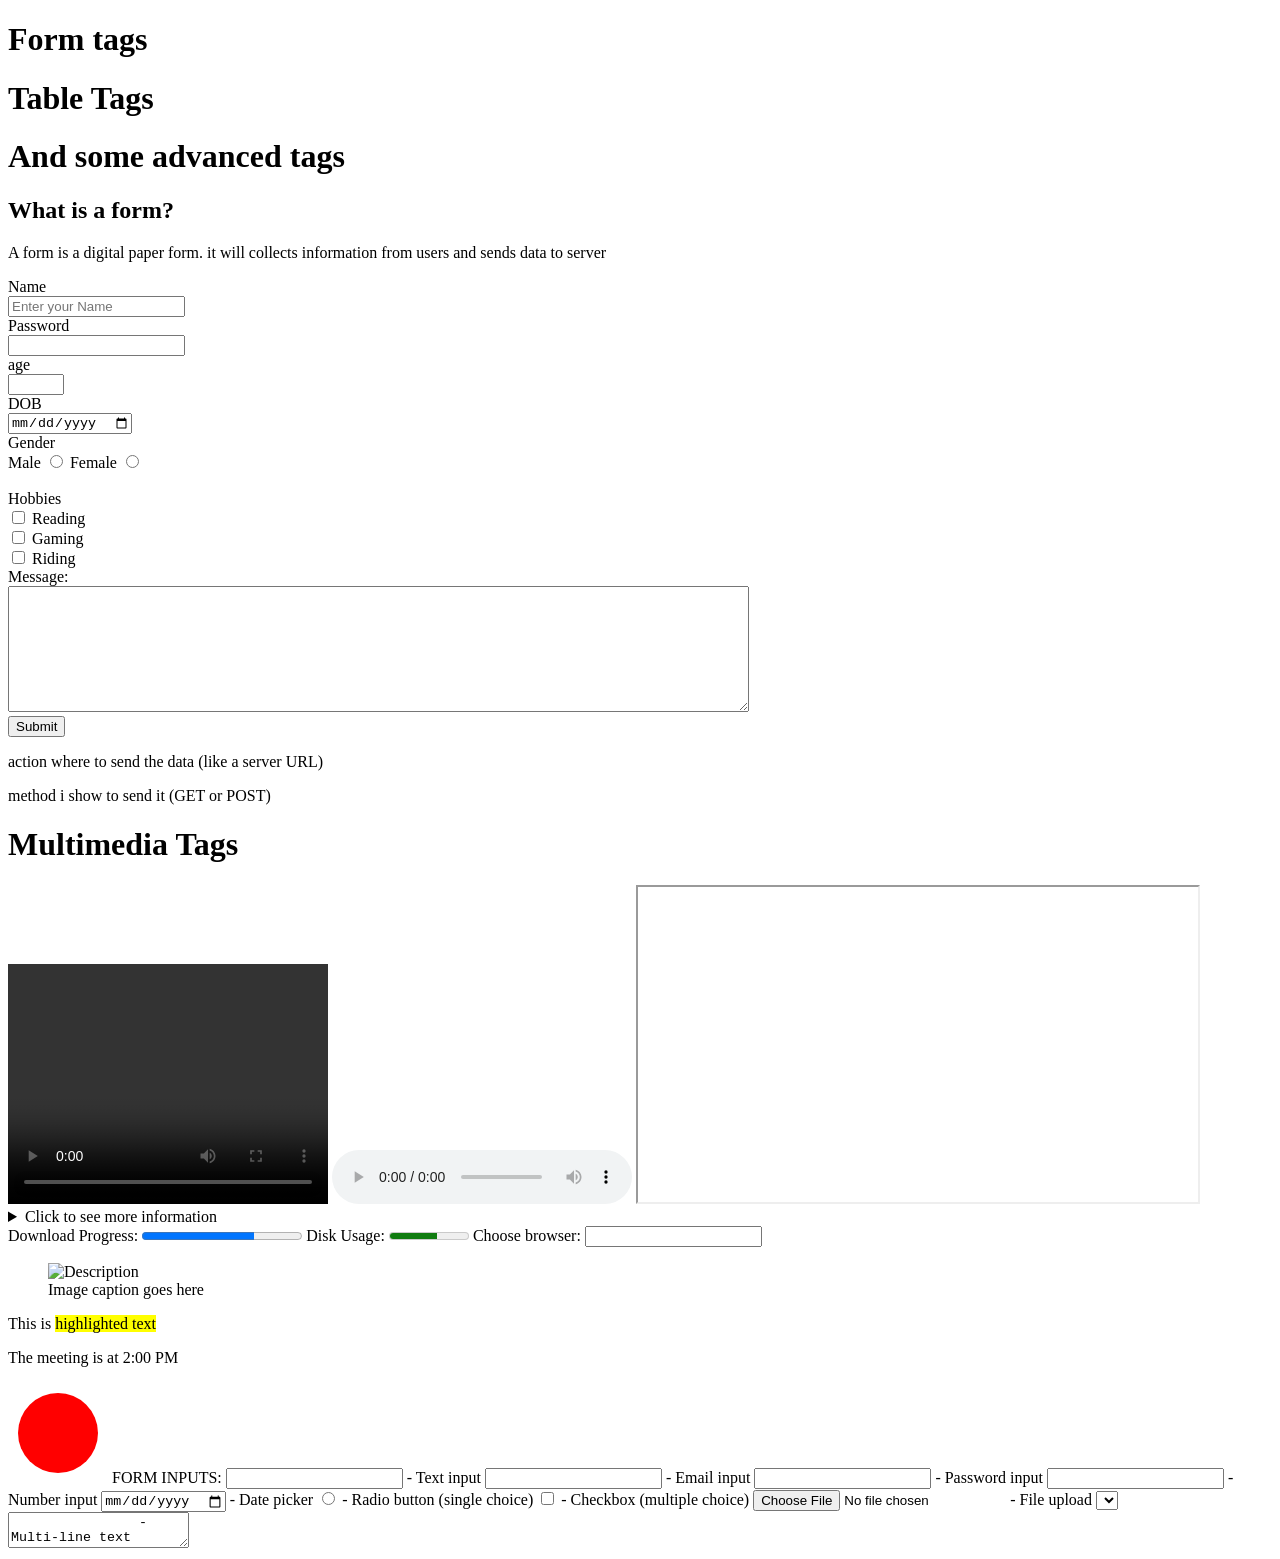
==== index.html @ 11d23806 "first commit" ====
<!DOCTYPE html>
<html lang="en">
  <head>
    <meta charset="UTF-8" />
    <meta name="viewport" content="width=device-width, initial-scale=1.0" />
    <title>HOme Page</title>
  </head>
  <body>
    <h1>Form tags</h1>
    <h1>Table Tags</h1>
    <h1>And some advanced tags</h1>

    <h2>What is a form?</h2>
    <p>
      A form is a digital paper form. it will collects information from users
      and sends data to server
    </p>
    <form>
      <label for="name">Name</label> <br />
      <input
        type="text"
        name="name"
        id=""
        placeholder="Enter your Name"
        required
      />
      <br />
      <label for="password">Password</label> <br />
      <input type="password" name="password" id="" required /> <br />
      <label for="age">age</label><br />
      <input type="number" name="age" min="1" max="100" required /><br />
      <label for="dob"> DOB</label><br />
      <input type="date" name="dob" /><br />
      <label for="gender">Gender</label> <br />
      <label for="gender">Male</label>
      <input type="radio" name="gender" value="male" />
      <label for="gender">Female</label>
      <input type="radio" name="gender" value="female" />
      <br />
      <br />
      <label for="hobbies">Hobbies</label>
      <br />
      <input type="checkbox" name="hobbies" id="" value="reading" />
      <label for="hobbies">Reading</label> <br />

      <input type="checkbox" name="hobbies" id="" value="gaming" />
      <label for="hobbies">Gaming</label> <br />
      <input type="checkbox" name="hobbies" id="" value="riding" />
      <label for="hobbies">Riding</label> <br />
      <label for="message">Message:</label> <br />
      <textarea id="message" name="message" rows="8" cols="90"></textarea>
      <br />
      <button type="submit">Submit</button>
    </form>
    <p>action where to send the data (like a server URL)</p>
    <p>method i show to send it (GET or POST)</p>

    <h1>
        Multimedia Tags
    </h1>
    <video width="320" height="240" controls>
        <source src="movie.mp4" type="video/mp4">
        Your browser doesn't support video.
    </video>
    <audio controls>
        <source src="song.mp3" type="audio/mpeg">
        Your browser doesn't support audio.
    </audio>
    <iframe src="https://www.youtube.com/embed/VIDEO_ID" 
        width="560" 
        height="315">
</iframe>

<details>
    <summary>Click to see more information</summary>
    <p>This content is hidden until you click!</p>
    <p>Great for FAQs and expandable sections.</p>
</details>
<label>Download Progress:</label>
<progress value="70" max="100">70%</progress>

<label>Disk Usage:</label>
<meter value="6" min="0" max="10" low="3" high="8" optimum="5">
    6 out of 10
</meter>

<label for="browser">Choose browser:</label>
<input list="browsers" id="browser" name="browser">

<datalist id="browsers">
    <option value="Chrome">
    <option value="Firefox">
    <option value="Safari">
    <option value="Edge">
</datalist>

<figure>
    <img src="image.jpg" alt="Description">
    <figcaption>Image caption goes here</figcaption>
</figure>

<p>This is <mark>highlighted text</mark></p>

<p>The meeting is at <time datetime="2024-05-15T14:00">2:00 PM</time></p>


<svg width="100" height="100">
    <circle cx="50" cy="50" r="40" fill="red" />
</svg>


FORM INPUTS:
<input type="text">       - Text input
<input type="email">      - Email input
<input type="password">   - Password input
<input type="number">     - Number input
<input type="date">       - Date picker
<input type="radio">      - Radio button (single choice)
<input type="checkbox">   - Checkbox (multiple choice)
<input type="file">       - File upload
<select>                  - Dropdown list
<textarea>                - Multi-line text

TABLE TAGS:
<table>     - Creates table
<thead>     - Table header section
<tbody>     - Table body section
<tr>        - Table row
<th>        - Header cell
<td>        - Data cell
colspan="2" - Span 2 columns
rowspan="2" - Span 2 rows

SEMANTIC TAGS:
<header>   - Top section
<nav>      - Navigation
<main>     - Main content
<section>  - Content section
<article>  - Self-contained content
<aside>    - Sidebar
<footer>   - Bottom section

MULTIMEDIA:
<video>    - Embed video
<audio>    - Embed audio
<iframe>   - Embed webpage

INTERACTIVE:
<details>  - Collapsible section
<summary>  - Clickable heading
<progress> - Progress bar
<meter>    - Gauge/measurement
  </body>
</html>
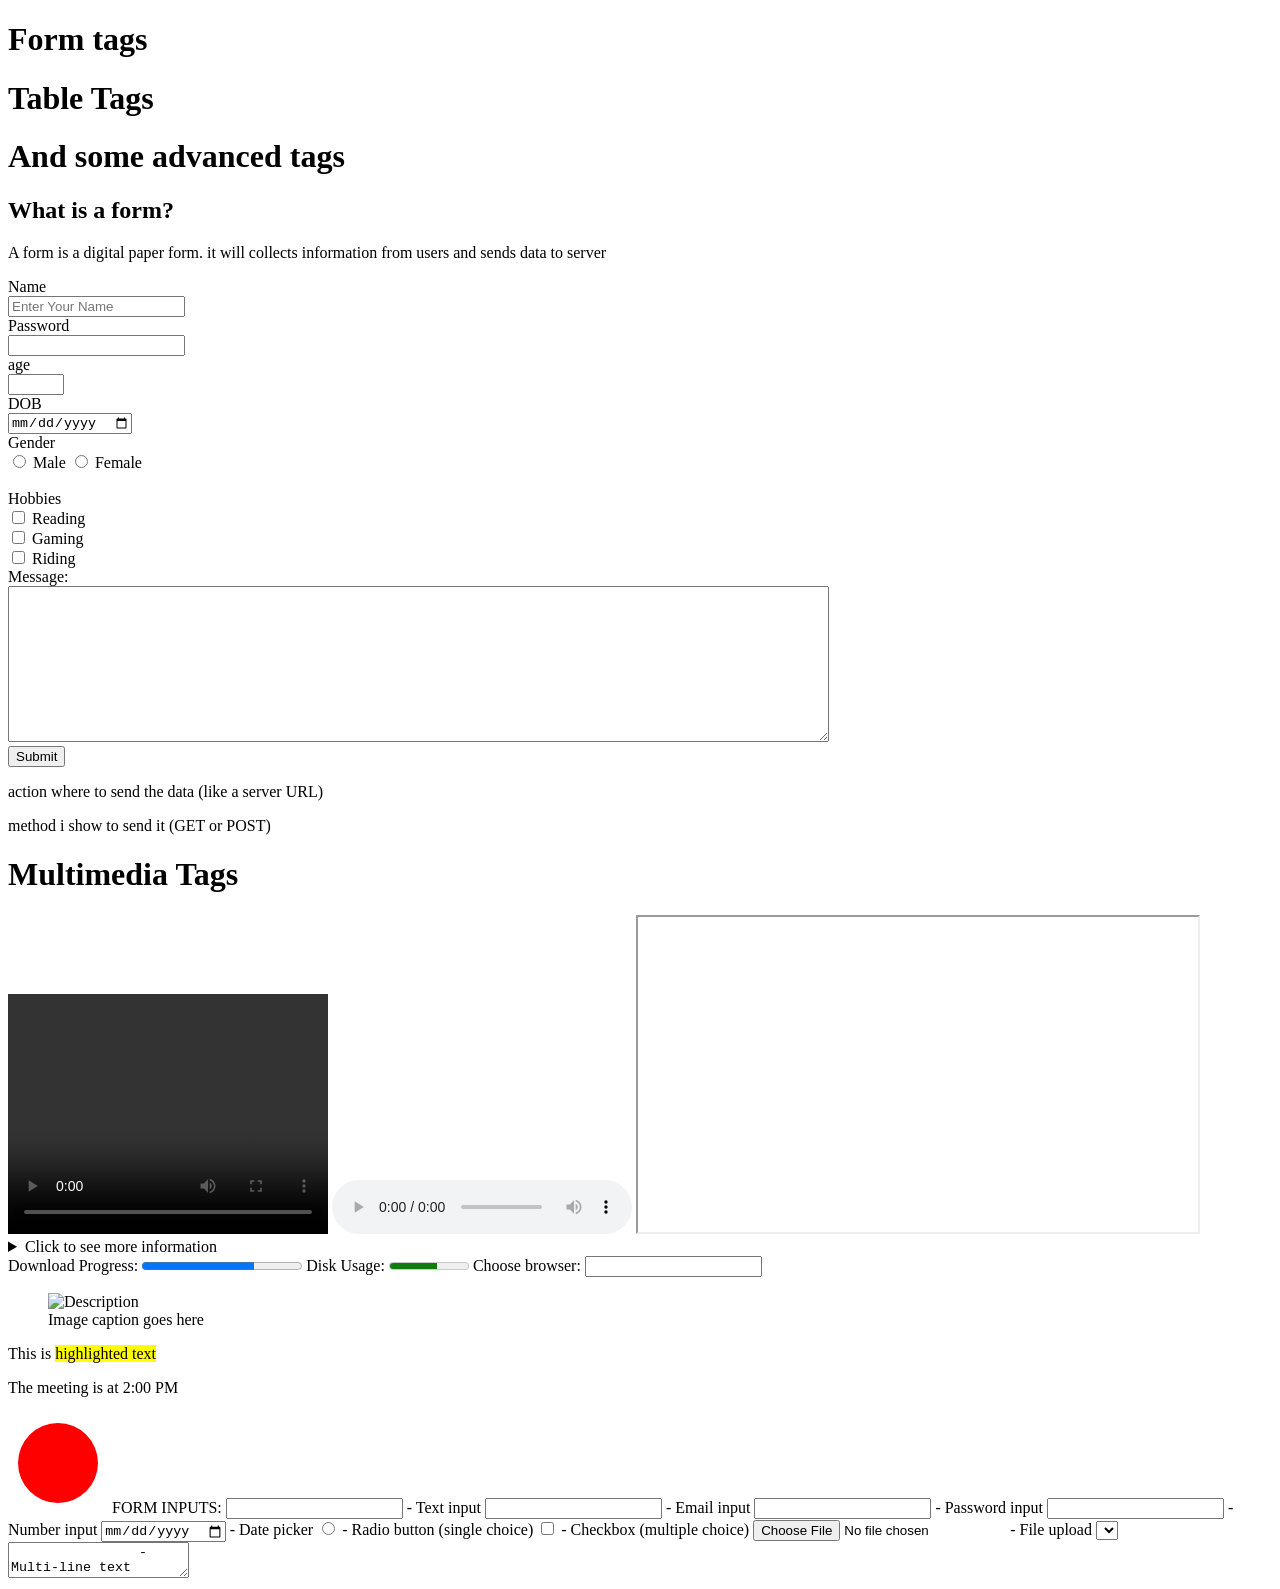
==== commit c58d1786: "`Updated index.html and table.html with minor changes to form and table elements`" ====
--- a/index.html
+++ b/index.html
@@ -16,14 +16,13 @@
       and sends data to server
     </p>
     <form>
-      <label for="name">Name</label> <br />
-      <input
-        type="text"
-        name="name"
-        id=""
-        placeholder="Enter your Name"
-        required
-      />
+
+
+<label for="name">Name</label> <br/>
+
+<input type="text" name="name" placeholder="Enter Your Name" required />
+
+
       <br />
       <label for="password">Password</label> <br />
       <input type="password" name="password" id="" required /> <br />
@@ -32,10 +31,10 @@
       <label for="dob"> DOB</label><br />
       <input type="date" name="dob" /><br />
       <label for="gender">Gender</label> <br />
+      <input type="radio" name="gender" value="male" />
       <label for="gender">Male</label>
-      <input type="radio" name="gender" value="male" />
+      <input type="radio" name="gender" value="female" />
       <label for="gender">Female</label>
-      <input type="radio" name="gender" value="female" />
       <br />
       <br />
       <label for="hobbies">Hobbies</label>
@@ -48,7 +47,7 @@
       <input type="checkbox" name="hobbies" id="" value="riding" />
       <label for="hobbies">Riding</label> <br />
       <label for="message">Message:</label> <br />
-      <textarea id="message" name="message" rows="8" cols="90"></textarea>
+      <textarea id="message" name="message" rows="10" cols="100"></textarea>
       <br />
       <button type="submit">Submit</button>
     </form>
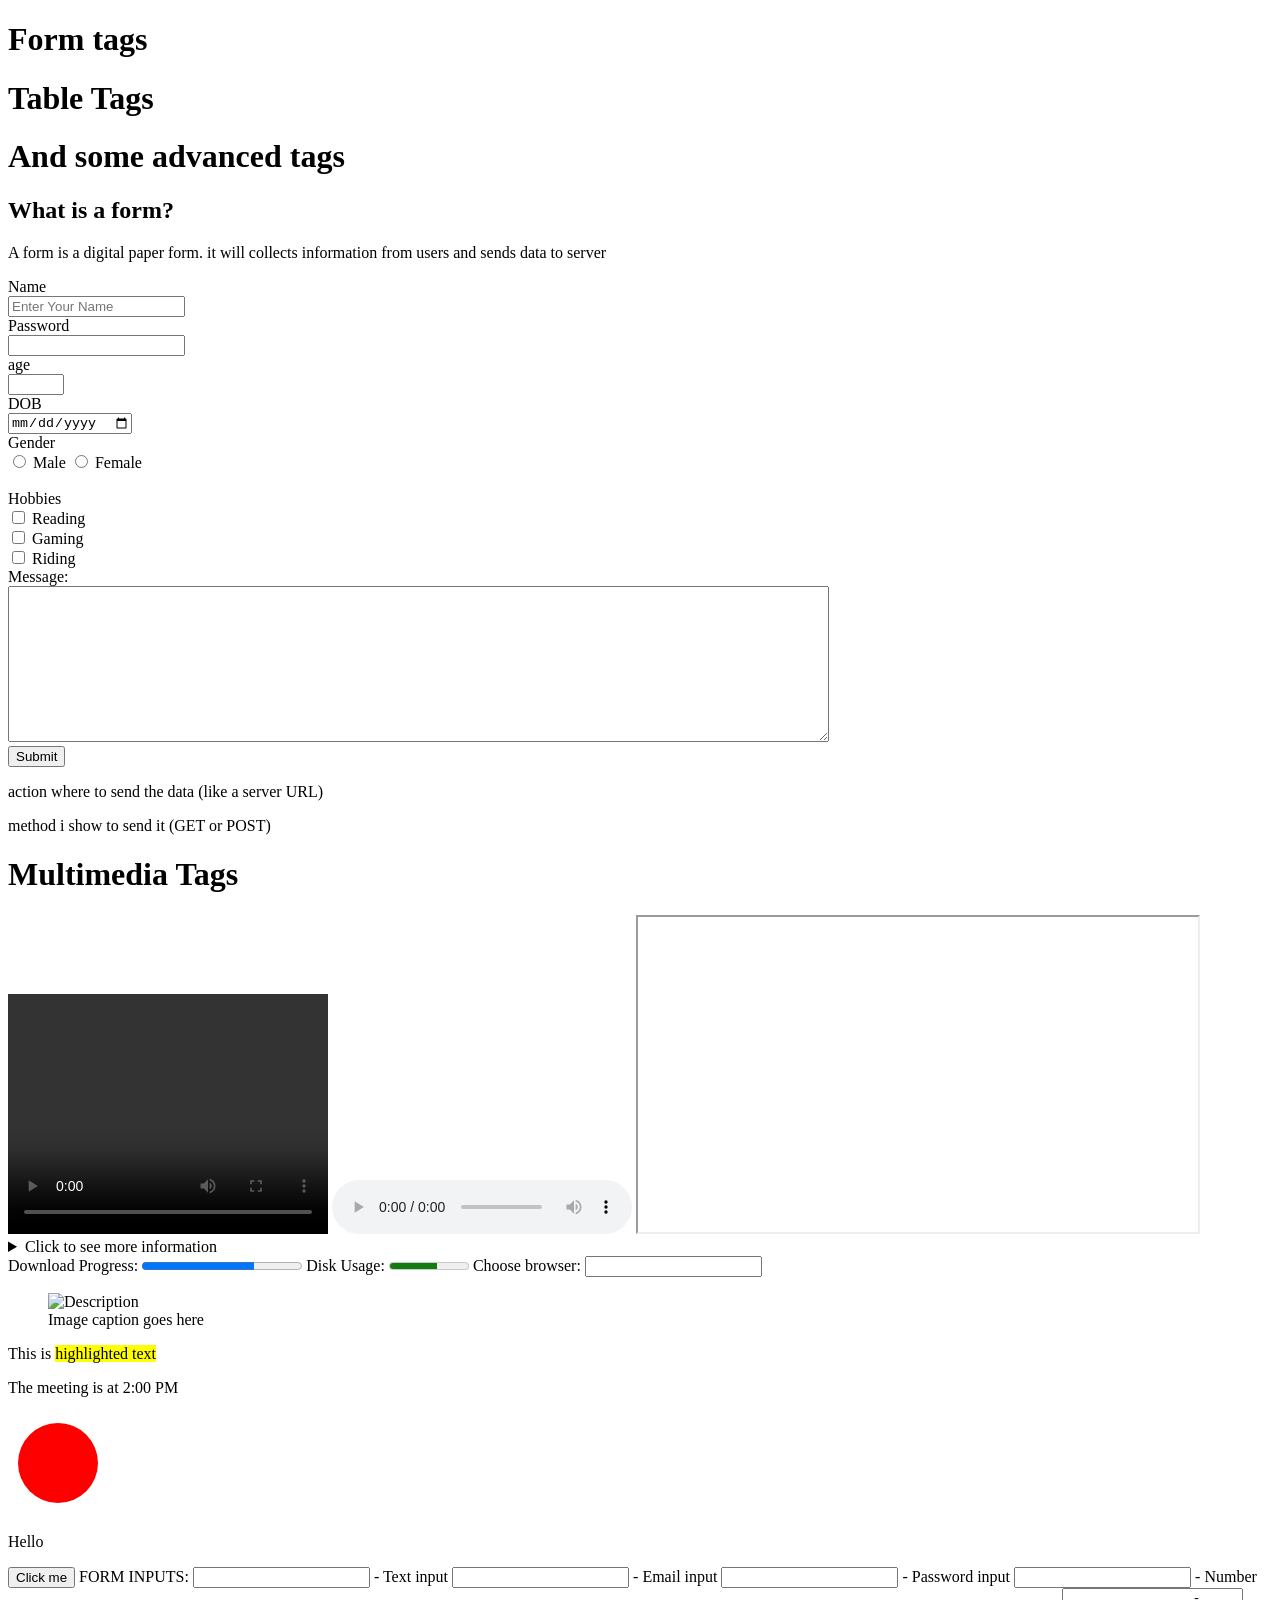
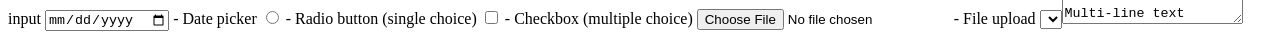
==== commit d97fa920: "class" ====
--- a/index.html
+++ b/index.html
@@ -107,6 +107,9 @@
     <circle cx="50" cy="50" r="40" fill="red" />
 </svg>
 
+<p id="greeting">Hello</p>
+<button onclick="update()">Click me</button>
+
 
 FORM INPUTS:
 <input type="text">       - Text input
@@ -149,5 +152,13 @@
 <summary>  - Clickable heading
 <progress> - Progress bar
 <meter>    - Gauge/measurement
+
+
+
+  <script>
+    function update() {
+      document.getElementById('greeting').innerText = 'Hello, Alice!';
+    }
+  </script>
   </body>
 </html>
